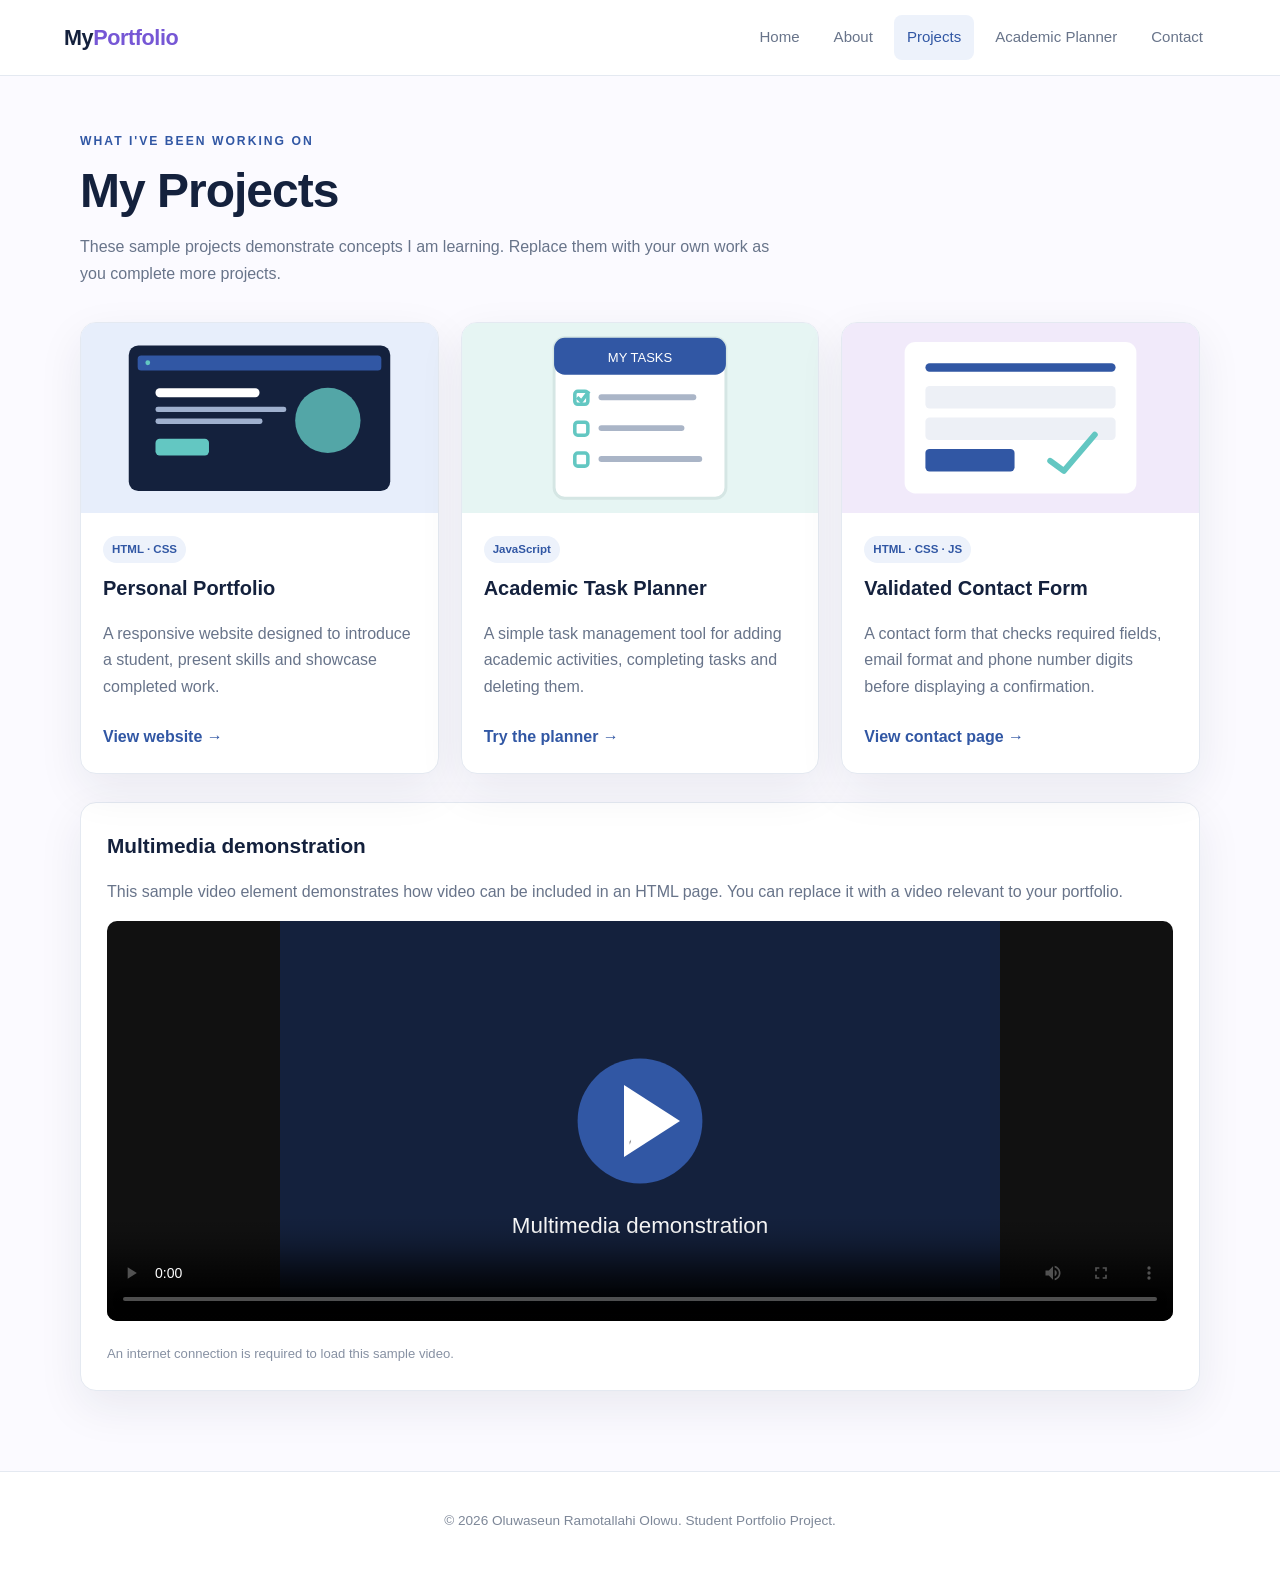
==== projects.html @ 8bb6b70c "Add files via upload" ====
<!DOCTYPE html>
<html lang="en">
<head><meta charset="UTF-8"><meta name="viewport" content="width=device-width, initial-scale=1.0"><title>Projects | Student Portfolio</title><link rel="stylesheet" href="css/style.css"><script src="js/main.js" defer></script></head>
<body>
<header class="site-header"><a class="logo" href="index.html">My<span>Portfolio</span></a><button class="menu-toggle" aria-label="Toggle navigation" aria-expanded="false">☰</button><nav class="navigation" aria-label="Main navigation"><a href="index.html">Home</a><a href="about.html">About</a><a class="active" href="projects.html">Projects</a><a href="planner.html">Academic Planner</a><a href="contact.html">Contact</a></nav></header>
<main class="container page-main">
  <section class="page-intro"><p class="eyebrow">WHAT I'VE BEEN WORKING ON</p><h1>My Projects</h1><p>These sample projects demonstrate concepts I am learning. Replace them with your own work as you complete more projects.</p></section>
  <section class="project-grid">
    <article class="project-card"><img src="images/project-portfolio.svg" alt="Illustration of a personal portfolio website"><div class="project-body"><span class="tag">HTML · CSS</span><h2>Personal Portfolio</h2><p>A responsive website designed to introduce a student, present skills and showcase completed work.</p><a class="text-link" href="index.html">View website →</a></div></article>
    <article class="project-card"><img src="images/project-planner.svg" alt="Illustration of a task planner"><div class="project-body"><span class="tag">JavaScript</span><h2>Academic Task Planner</h2><p>A simple task management tool for adding academic activities, completing tasks and deleting them.</p><a class="text-link" href="planner.html">Try the planner →</a></div></article>
    <article class="project-card"><img src="images/project-contact.svg" alt="Illustration of a contact form"><div class="project-body"><span class="tag">HTML · CSS · JS</span><h2>Validated Contact Form</h2><p>A contact form that checks required fields, email format and phone number digits before displaying a confirmation.</p><a class="text-link" href="contact.html">View contact page →</a></div></article>
  </section>
  <section class="content-card multimedia-card"><h2>Multimedia demonstration</h2><p>This sample video element demonstrates how video can be included in an HTML page. You can replace it with a video relevant to your portfolio.</p><video controls preload="metadata" poster="images/video-poster.svg"><source src="https://www.w3schools.com/html/mov_bbb.mp4" type="video/mp4">Your browser does not support HTML video.</video><p class="small-note">An internet connection is required to load this sample video.</p></section>
</main>
<footer class="site-footer"><p>© <span class="year"></span> Oluwaseun Ramotallahi Olowu. Student Portfolio Project.</p></footer>
</body></html>
---- css/style.css ----
:root{--navy:#14213d;--blue:#3157a4;--cyan:#63c7c2;--ink:#243047;--muted:#68748a;--paper:#f7f9fc;--white:#fff;--line:#e4e9f1;--shadow:0 16px 45px rgba(20,33,61,.08)}
*{box-sizing:border-box}html{scroll-behavior:smooth}body{margin:0;font-family:Arial,Helvetica,sans-serif;color:var(--ink);background:var(--paper);line-height:1.65}a{color:inherit;text-decoration:none}img{max-width:100%;display:block}.container{width:min(1120px,90%);margin-inline:auto}
.site-header{min-height:76px;padding:0 5%;display:flex;align-items:center;justify-content:space-between;background:var(--white);border-bottom:1px solid var(--line);position:sticky;top:0;z-index:10}.logo{font-size:1.35rem;font-weight:800;color:var(--navy);letter-spacing:-.5px}.logo span{color:var(--blue)}.navigation{display:flex;align-items:center;gap:8px}.navigation a{padding:10px 13px;border-radius:8px;color:var(--muted);font-size:.94rem;transition:background .2s,color .2s}.navigation a:hover,.navigation a.active{background:#edf2fb;color:var(--blue)}.menu-toggle{display:none;border:0;background:transparent;font-size:1.6rem;color:var(--navy);cursor:pointer}
.hero{display:grid;grid-template-columns:1.15fr .85fr;align-items:center;gap:55px;padding-block:85px 75px}.eyebrow{font-size:.76rem;font-weight:800;letter-spacing:2px;color:var(--blue);margin:0 0 12px}.hero h1{font-size:clamp(2.5rem,6vw,4.5rem);line-height:1.08;letter-spacing:-2px;margin:0 0 14px;color:var(--navy)}.accent{color:var(--blue)}.hero h2{font-size:1.35rem;font-weight:600;margin:0 0 14px}.lead{font-size:1.08rem;color:var(--muted);max-width:580px}.hero-actions{display:flex;gap:12px;flex-wrap:wrap;margin-top:28px}.button{display:inline-flex;align-items:center;justify-content:center;border:1px solid var(--blue);border-radius:9px;background:var(--blue);color:white;padding:12px 19px;font-weight:700;font-size:.95rem;cursor:pointer;transition:transform .2s,background .2s}.button:hover{transform:translateY(-2px);background:var(--navy)}.button-outline{background:transparent;color:var(--blue)}.button-outline:hover{color:white}.button-small{padding:9px 13px;font-size:.85rem}.hero-photo-wrap{position:relative;max-width:420px;justify-self:center}.hero-photo{width:100%;border-radius:30px;box-shadow:var(--shadow)}.photo-note{position:absolute;bottom:18px;left:-18px;background:white;padding:12px 18px;border-radius:10px;box-shadow:var(--shadow);font-size:.85rem;font-weight:700}
.section{padding-block:60px}.section-heading h2,.split h2,.page-intro h1{font-size:clamp(2rem,4vw,3rem);line-height:1.15;color:var(--navy);margin:0 0 16px;letter-spacing:-1px}.narrow{max-width:760px;color:var(--muted)}.quick-grid{display:grid;grid-template-columns:repeat(3,1fr);gap:20px;margin-top:30px}.info-card,.content-card,.project-card{background:white;border:1px solid var(--line);border-radius:16px;box-shadow:var(--shadow)}.info-card{padding:25px}.card-icon{font-size:1.8rem}.info-card h3{margin:12px 0 5px;color:var(--navy)}.info-card p,.content-card p,.project-card p{color:var(--muted)}.soft-section{background:#edf2fb}.split{display:grid;grid-template-columns:1fr 1fr;align-items:center;gap:60px}.text-link{display:inline-block;color:var(--blue);font-weight:700;margin-top:8px}.planner-preview{background:var(--navy);color:white;border-radius:20px;padding:35px;min-height:260px;box-shadow:var(--shadow)}.preview-top{display:flex;gap:6px}.preview-top span{height:8px;width:8px;border-radius:50%;background:var(--cyan)}.preview-label{font-size:.7rem;letter-spacing:2px;color:#a8c2ff;margin-top:28px}.planner-preview h3{font-size:1.8rem;margin:4px 0 20px}.preview-line{height:9px;background:#53617d;border-radius:10px;width:85%;margin:12px 0}.preview-line.short{width:60%}.preview-check{margin-top:22px;color:#9de2d8}
.page-main{padding-block:55px 80px}.page-intro{margin-bottom:35px}.page-intro h1{margin-bottom:10px}.page-intro>p:last-child{color:var(--muted);max-width:700px}.about-layout{display:grid;grid-template-columns:1.5fr .8fr;gap:22px;align-items:start}.about-main{display:grid;gap:18px}.content-card{padding:26px}.content-card h2{margin:0 0 12px;color:var(--navy);font-size:1.3rem}.content-card p:last-child{margin-bottom:0}.small-note{font-size:.82rem;color:#8791a3!important}.interest-list{padding-left:20px;color:var(--muted)}.interest-list li{padding:4px 0}.skills-card p{margin:17px 0 6px;font-size:.92rem;font-weight:700;color:var(--ink)}.skill-track{height:9px;border-radius:20px;background:#e9edf5;overflow:hidden}.skill-track span{display:block;height:100%;border-radius:20px;background:linear-gradient(90deg,var(--blue),var(--cyan))}.table-card{margin-top:22px}.table-wrap{overflow-x:auto}table{width:100%;border-collapse:collapse;text-align:left;min-width:500px}th,td{padding:13px 15px;border-bottom:1px solid var(--line)}th{color:var(--navy);background:#f5f7fb}
.project-grid{display:grid;grid-template-columns:repeat(3,1fr);gap:22px}.project-card{overflow:hidden;transition:transform .2s}.project-card:hover{transform:translateY(-5px)}.project-card>img{width:100%;height:190px;object-fit:cover;background:#eaf0fb}.project-body{padding:22px}.project-body h2{font-size:1.25rem;color:var(--navy);margin:9px 0}.tag{display:inline-block;background:#edf2fb;color:var(--blue);padding:4px 9px;border-radius:30px;font-size:.72rem;font-weight:800}.multimedia-card{margin-top:28px}.multimedia-card video{width:100%;max-height:400px;border-radius:10px;background:#111}
.planner-layout{display:grid;grid-template-columns:.8fr 1.2fr;gap:22px;align-items:start}.planner-form-card form,.contact-layout form{display:flex;flex-direction:column;gap:9px}.planner-form-card label,.contact-layout label{font-size:.9rem;font-weight:700;color:var(--ink);margin-top:8px}.planner-form-card input,.contact-layout input,.contact-layout textarea{width:100%;padding:12px 13px;border:1px solid #d9e0eb;border-radius:8px;background:white;font:inherit;color:var(--ink);outline:none}.planner-form-card input:focus,.contact-layout input:focus,.contact-layout textarea:focus{border-color:var(--blue);box-shadow:0 0 0 3px #3157a41c}.planner-form-card .button{margin-top:12px}.task-heading{display:flex;justify-content:space-between;align-items:center;gap:12px}.task-heading h2{margin:0}.task-count{font-size:.8rem;color:var(--blue);background:#edf2fb;padding:6px 10px;border-radius:30px;font-weight:700}.task-list{list-style:none;margin:18px 0;padding:0}.task-item{display:flex;align-items:center;gap:12px;padding:13px 0;border-bottom:1px solid var(--line)}.task-item input{accent-color:var(--blue);width:18px;height:18px}.task-text{flex:1;overflow-wrap:anywhere}.task-item.completed .task-text{text-decoration:line-through;color:#9aa3b2}.task-date{display:block;font-size:.76rem;color:#8a94a6}.delete-task{border:0;background:#fff0f0;color:#bd4545;border-radius:7px;padding:7px 10px;cursor:pointer}.empty-state{color:#8a94a6;padding:18px 0}.form-message{min-height:22px;font-size:.9rem;font-weight:700;color:#237b61}.contact-layout{display:grid;grid-template-columns:1.2fr .8fr;gap:22px;align-items:start}.contact-layout textarea{resize:vertical}.contact-aside{background:var(--navy);color:white;padding:30px;border-radius:16px}.contact-aside h2{font-size:1.5rem}.contact-aside p{color:#d0d9eb}.contact-aside strong{color:white}
.site-footer{text-align:center;padding:24px 5%;background:white;border-top:1px solid var(--line);color:#7d8798;font-size:.85rem}
@media(max-width:800px){.site-header{min-height:68px}.menu-toggle{display:block}.navigation{display:none;position:absolute;top:68px;left:0;right:0;background:white;padding:12px 5% 18px;box-shadow:var(--shadow);flex-direction:column;align-items:stretch}.navigation.open{display:flex}.navigation a{padding:12px}.hero{grid-template-columns:1fr;text-align:center;padding-block:55px;gap:35px}.hero-copy .lead{margin-inline:auto}.hero-actions{justify-content:center}.hero-photo-wrap{max-width:330px}.quick-grid,.project-grid{grid-template-columns:1fr 1fr}.split{gap:30px}.about-layout,.planner-layout,.contact-layout{grid-template-columns:1fr}}
@media(max-width:540px){.quick-grid,.project-grid{grid-template-columns:1fr}.page-main{padding-top:38px}.content-card{padding:21px}.split{grid-template-columns:1fr}.hero h1{letter-spacing:-1px}.photo-note{left:-7px}.task-heading{align-items:flex-start;flex-direction:column}.task-item{flex-wrap:wrap}.task-date{margin-left:30px}}

/* Modern personal touches */
:root { --accent: #7657d5; --accent-soft: #eee8ff; --ink: #24213b; }
body { background: #fbfaff; }
.site-header { background: rgba(255,255,255,.94); backdrop-filter: blur(12px); }
.logo { font-weight: 800; letter-spacing: -.4px; }
.logo span { color: var(--accent); }
.hero { gap: 4rem; }
.hero h1 { letter-spacing: -1.5px; }
.hero-photo-wrap { padding: 18px; border-radius: 32px; background: linear-gradient(145deg,#eee8ff,#e0f5ed 58%,#ffeadf); }
.hero-photo { border-radius: 24px; object-fit: cover; object-position: center 30%; }
.info-card { border: 1px solid #ebe6f5; border-radius: 18px; transition: transform .25s, box-shadow .25s; }
.info-card:hover { transform: translateY(-5px); box-shadow: 0 14px 30px #35265d14; }
.button { border-radius: 10px; transition: transform .2s, box-shadow .2s; }
.button:hover { transform: translateY(-2px); box-shadow: 0 8px 20px #7657d533; }
.photo-note { border-radius: 12px; box-shadow: 0 8px 25px #30234a18; }
@media (max-width: 700px) { .hero-photo { object-position: center 30%; } }
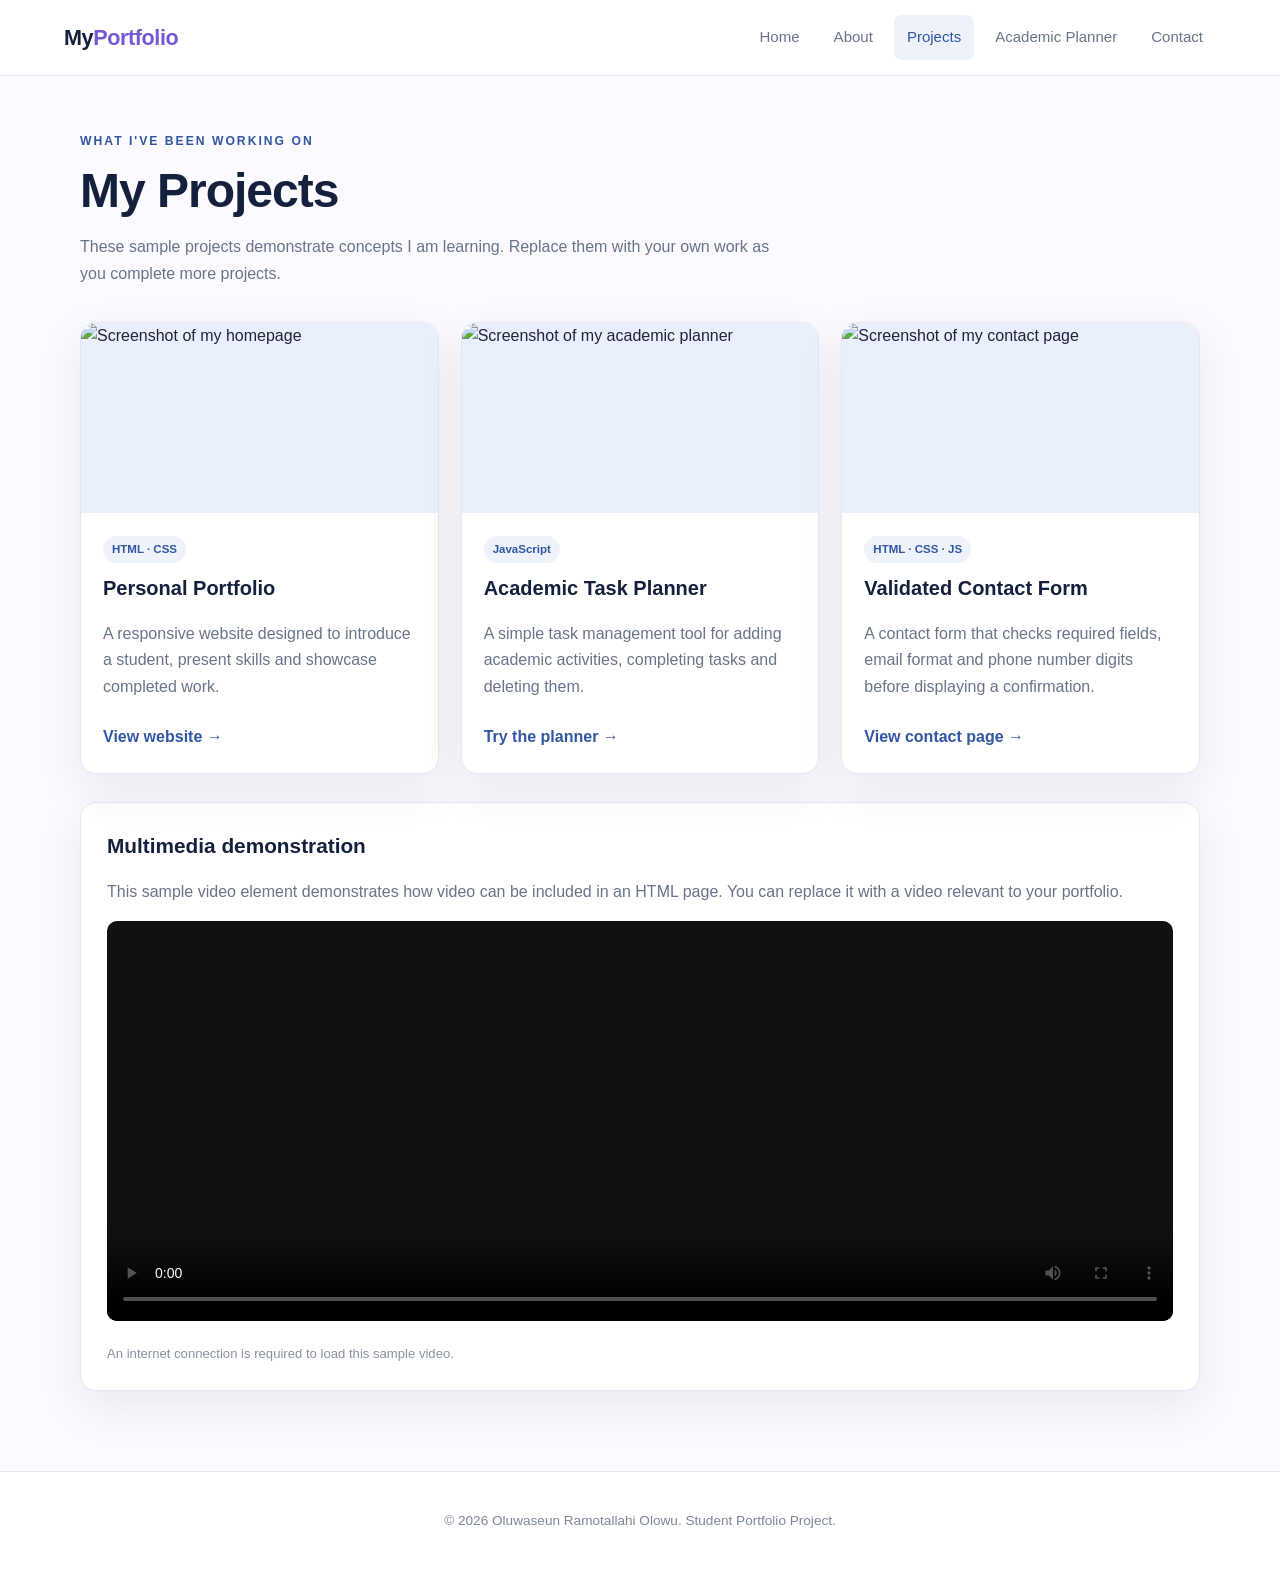
==== commit bd4534b4: "projects.html" ====
--- a/projects.html
+++ b/projects.html
@@ -6,9 +6,9 @@
 <main class="container page-main">
   <section class="page-intro"><p class="eyebrow">WHAT I'VE BEEN WORKING ON</p><h1>My Projects</h1><p>These sample projects demonstrate concepts I am learning. Replace them with your own work as you complete more projects.</p></section>
   <section class="project-grid">
-    <article class="project-card"><img src="images/project-portfolio.svg" alt="Illustration of a personal portfolio website"><div class="project-body"><span class="tag">HTML · CSS</span><h2>Personal Portfolio</h2><p>A responsive website designed to introduce a student, present skills and showcase completed work.</p><a class="text-link" href="index.html">View website →</a></div></article>
-    <article class="project-card"><img src="images/project-planner.svg" alt="Illustration of a task planner"><div class="project-body"><span class="tag">JavaScript</span><h2>Academic Task Planner</h2><p>A simple task management tool for adding academic activities, completing tasks and deleting them.</p><a class="text-link" href="planner.html">Try the planner →</a></div></article>
-    <article class="project-card"><img src="images/project-contact.svg" alt="Illustration of a contact form"><div class="project-body"><span class="tag">HTML · CSS · JS</span><h2>Validated Contact Form</h2><p>A contact form that checks required fields, email format and phone number digits before displaying a confirmation.</p><a class="text-link" href="contact.html">View contact page →</a></div></article>
+    <article class="project-card"><img src="images/homepage-screenshot.png" alt="Screenshot of my homepage"><div class="project-body"><span class="tag">HTML · CSS</span><h2>Personal Portfolio</h2><p>A responsive website designed to introduce a student, present skills and showcase completed work.</p><a class="text-link" href="index.html">View website →</a></div></article>
+    <article class="project-card"><img src="images/planner-screenshot.png" alt="Screenshot of my academic planner"><div class="project-body"><span class="tag">JavaScript</span><h2>Academic Task Planner</h2><p>A simple task management tool for adding academic activities, completing tasks and deleting them.</p><a class="text-link" href="planner.html">Try the planner →</a></div></article>
+    <article class="project-card"><img src="images/contact-screenshot.png" alt="Screenshot of my contact page"><div class="project-body"><span class="tag">HTML · CSS · JS</span><h2>Validated Contact Form</h2><p>A contact form that checks required fields, email format and phone number digits before displaying a confirmation.</p><a class="text-link" href="contact.html">View contact page →</a></div></article>
   </section>
   <section class="content-card multimedia-card"><h2>Multimedia demonstration</h2><p>This sample video element demonstrates how video can be included in an HTML page. You can replace it with a video relevant to your portfolio.</p><video controls preload="metadata" poster="images/video-poster.svg"><source src="https://www.w3schools.com/html/mov_bbb.mp4" type="video/mp4">Your browser does not support HTML video.</video><p class="small-note">An internet connection is required to load this sample video.</p></section>
 </main>
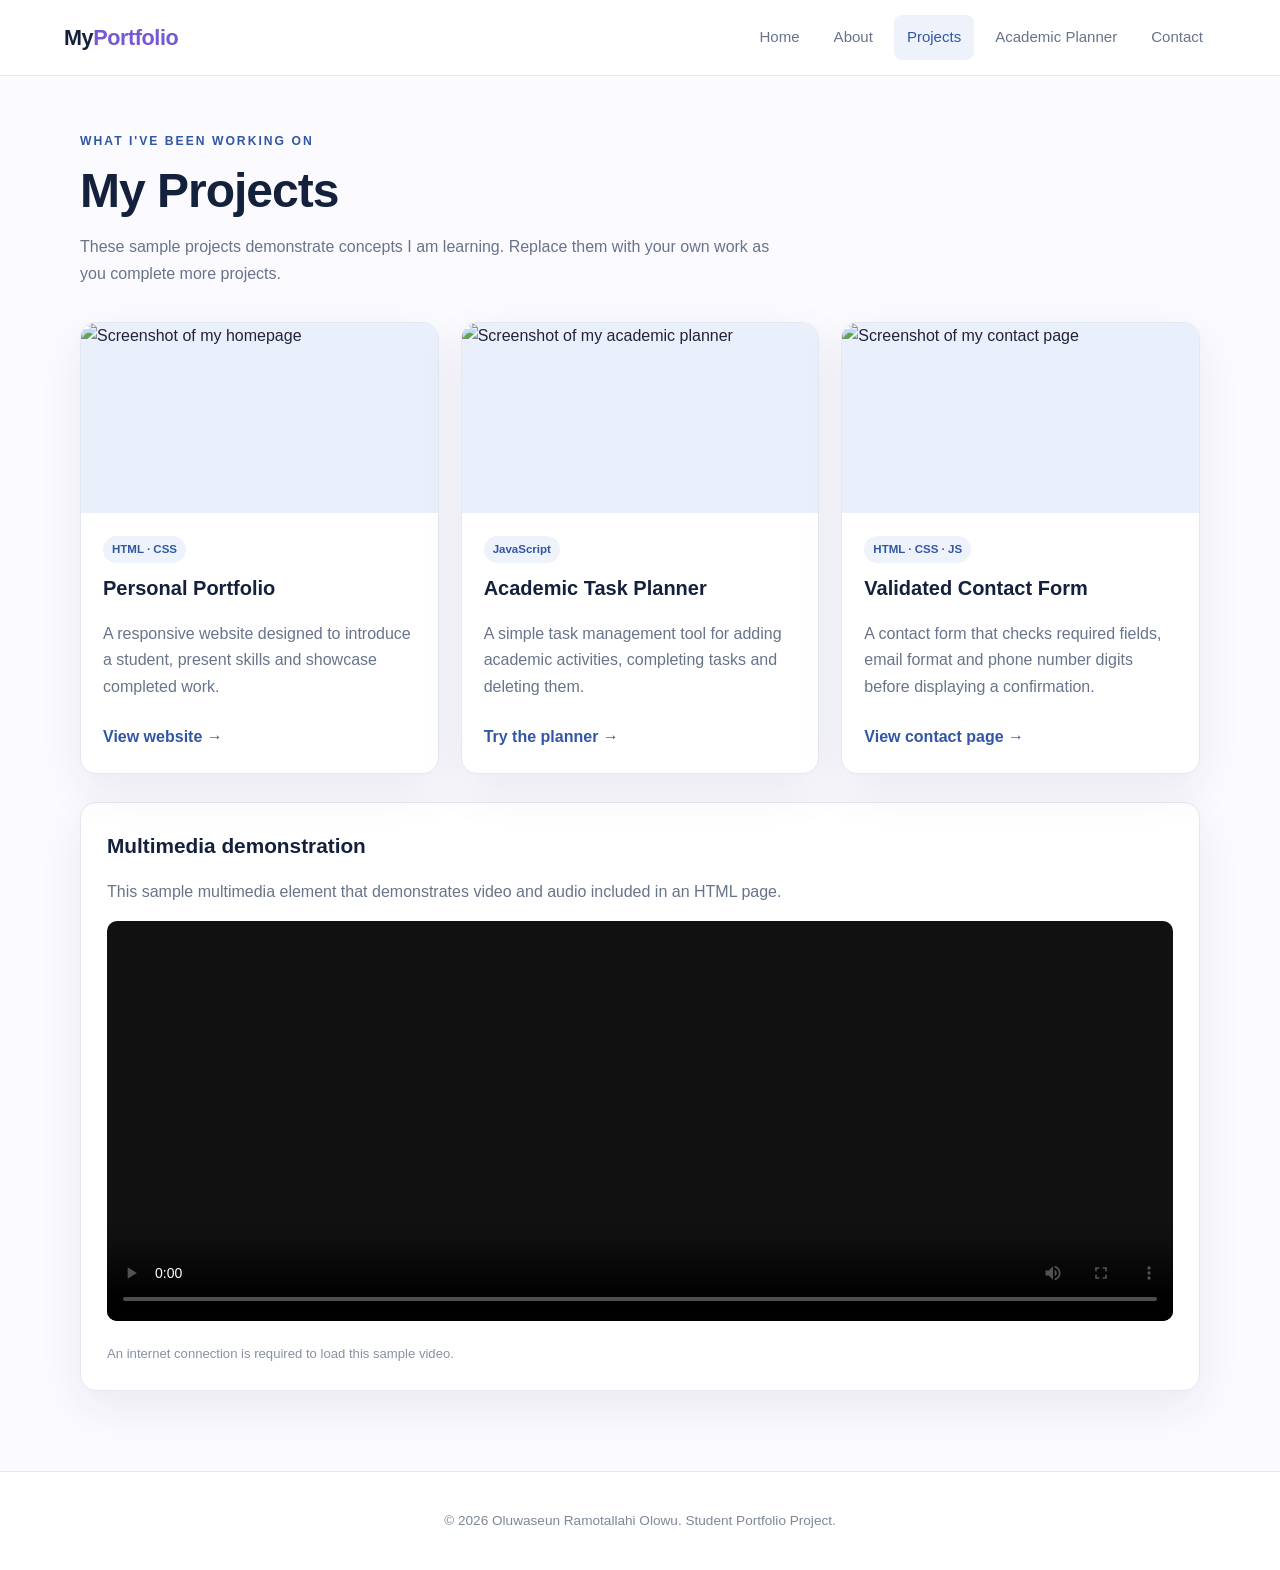
==== commit 83b31eb0: "projects.html" ====
--- a/projects.html
+++ b/projects.html
@@ -10,7 +10,7 @@
     <article class="project-card"><img src="images/planner-screenshot.png" alt="Screenshot of my academic planner"><div class="project-body"><span class="tag">JavaScript</span><h2>Academic Task Planner</h2><p>A simple task management tool for adding academic activities, completing tasks and deleting them.</p><a class="text-link" href="planner.html">Try the planner →</a></div></article>
     <article class="project-card"><img src="images/contact-screenshot.png" alt="Screenshot of my contact page"><div class="project-body"><span class="tag">HTML · CSS · JS</span><h2>Validated Contact Form</h2><p>A contact form that checks required fields, email format and phone number digits before displaying a confirmation.</p><a class="text-link" href="contact.html">View contact page →</a></div></article>
   </section>
-  <section class="content-card multimedia-card"><h2>Multimedia demonstration</h2><p>This sample video element demonstrates how video can be included in an HTML page. You can replace it with a video relevant to your portfolio.</p><video controls preload="metadata" poster="images/video-poster.svg"><source src="https://www.w3schools.com/html/mov_bbb.mp4" type="video/mp4">Your browser does not support HTML video.</video><p class="small-note">An internet connection is required to load this sample video.</p></section>
+  <section class="content-card multimedia-card"><h2>Multimedia demonstration</h2><p>This sample multimedia element that demonstrates video and audio included in an HTML page.</p><video controls preload="metadata" poster="images/video-poster.svg"><source src="https://www.w3schools.com/html/mov_bbb.mp4" type="video/mp4">Your browser does not support HTML video.</video><p class="small-note">An internet connection is required to load this sample video.</p></section>
 </main>
 <footer class="site-footer"><p>© <span class="year"></span> Oluwaseun Ramotallahi Olowu. Student Portfolio Project.</p></footer>
 </body></html>
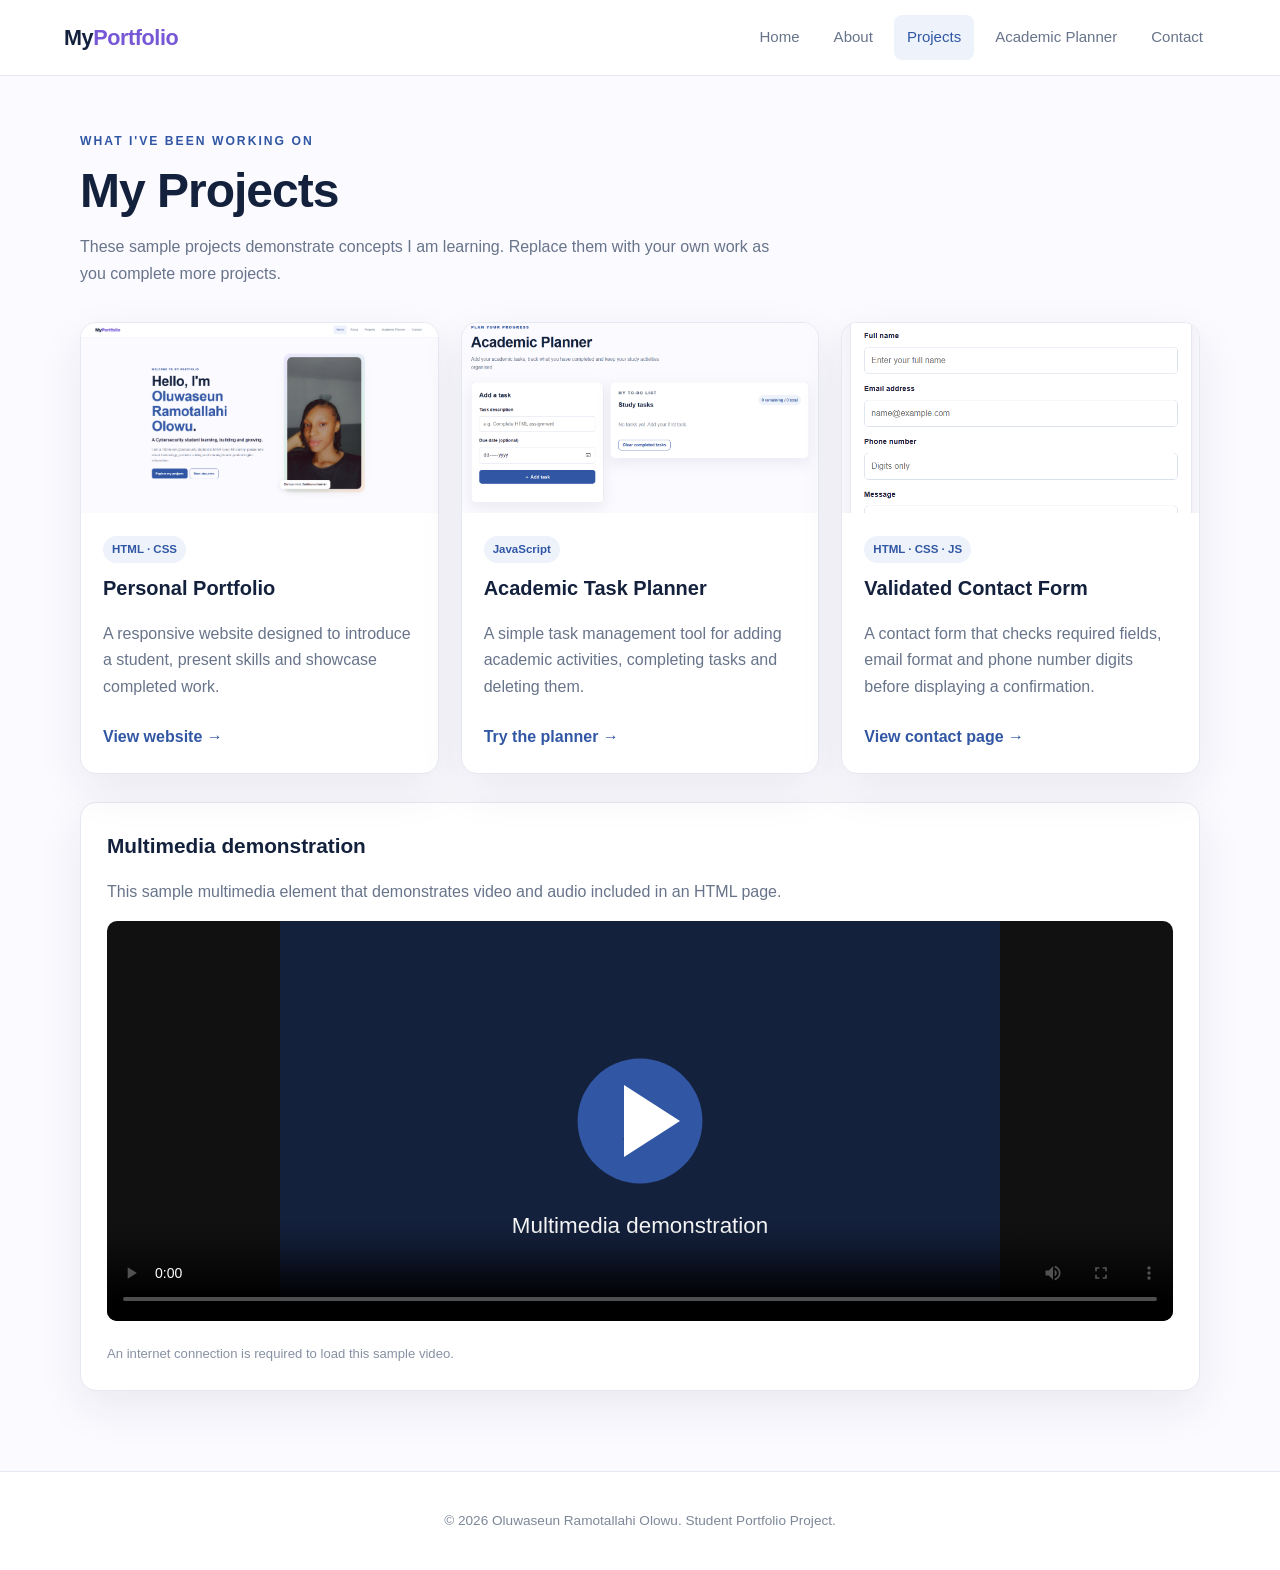
==== commit 18ff2d97: "Update projects.html" ====
--- a/projects.html
+++ b/projects.html
@@ -6,9 +6,9 @@
 <main class="container page-main">
   <section class="page-intro"><p class="eyebrow">WHAT I'VE BEEN WORKING ON</p><h1>My Projects</h1><p>These sample projects demonstrate concepts I am learning. Replace them with your own work as you complete more projects.</p></section>
   <section class="project-grid">
-    <article class="project-card"><img src="images/homepage-screenshot.png" alt="Screenshot of my homepage"><div class="project-body"><span class="tag">HTML · CSS</span><h2>Personal Portfolio</h2><p>A responsive website designed to introduce a student, present skills and showcase completed work.</p><a class="text-link" href="index.html">View website →</a></div></article>
-    <article class="project-card"><img src="images/planner-screenshot.png" alt="Screenshot of my academic planner"><div class="project-body"><span class="tag">JavaScript</span><h2>Academic Task Planner</h2><p>A simple task management tool for adding academic activities, completing tasks and deleting them.</p><a class="text-link" href="planner.html">Try the planner →</a></div></article>
-    <article class="project-card"><img src="images/contact-screenshot.png" alt="Screenshot of my contact page"><div class="project-body"><span class="tag">HTML · CSS · JS</span><h2>Validated Contact Form</h2><p>A contact form that checks required fields, email format and phone number digits before displaying a confirmation.</p><a class="text-link" href="contact.html">View contact page →</a></div></article>
+    <article class="project-card"><img src="images/homepage-screenshot.png.png" alt="Screenshot of my homepage"><div class="project-body"><span class="tag">HTML · CSS</span><h2>Personal Portfolio</h2><p>A responsive website designed to introduce a student, present skills and showcase completed work.</p><a class="text-link" href="index.html">View website →</a></div></article>
+    <article class="project-card"><img src="images/planner-screenshot.png.png" alt="Screenshot of my academic planner"><div class="project-body"><span class="tag">JavaScript</span><h2>Academic Task Planner</h2><p>A simple task management tool for adding academic activities, completing tasks and deleting them.</p><a class="text-link" href="planner.html">Try the planner →</a></div></article>
+    <article class="project-card"><img src="images/contact-screenshot.png.png" alt="Screenshot of my contact page"><div class="project-body"><span class="tag">HTML · CSS · JS</span><h2>Validated Contact Form</h2><p>A contact form that checks required fields, email format and phone number digits before displaying a confirmation.</p><a class="text-link" href="contact.html">View contact page →</a></div></article>
   </section>
   <section class="content-card multimedia-card"><h2>Multimedia demonstration</h2><p>This sample multimedia element that demonstrates video and audio included in an HTML page.</p><video controls preload="metadata" poster="images/video-poster.svg"><source src="https://www.w3schools.com/html/mov_bbb.mp4" type="video/mp4">Your browser does not support HTML video.</video><p class="small-note">An internet connection is required to load this sample video.</p></section>
 </main>
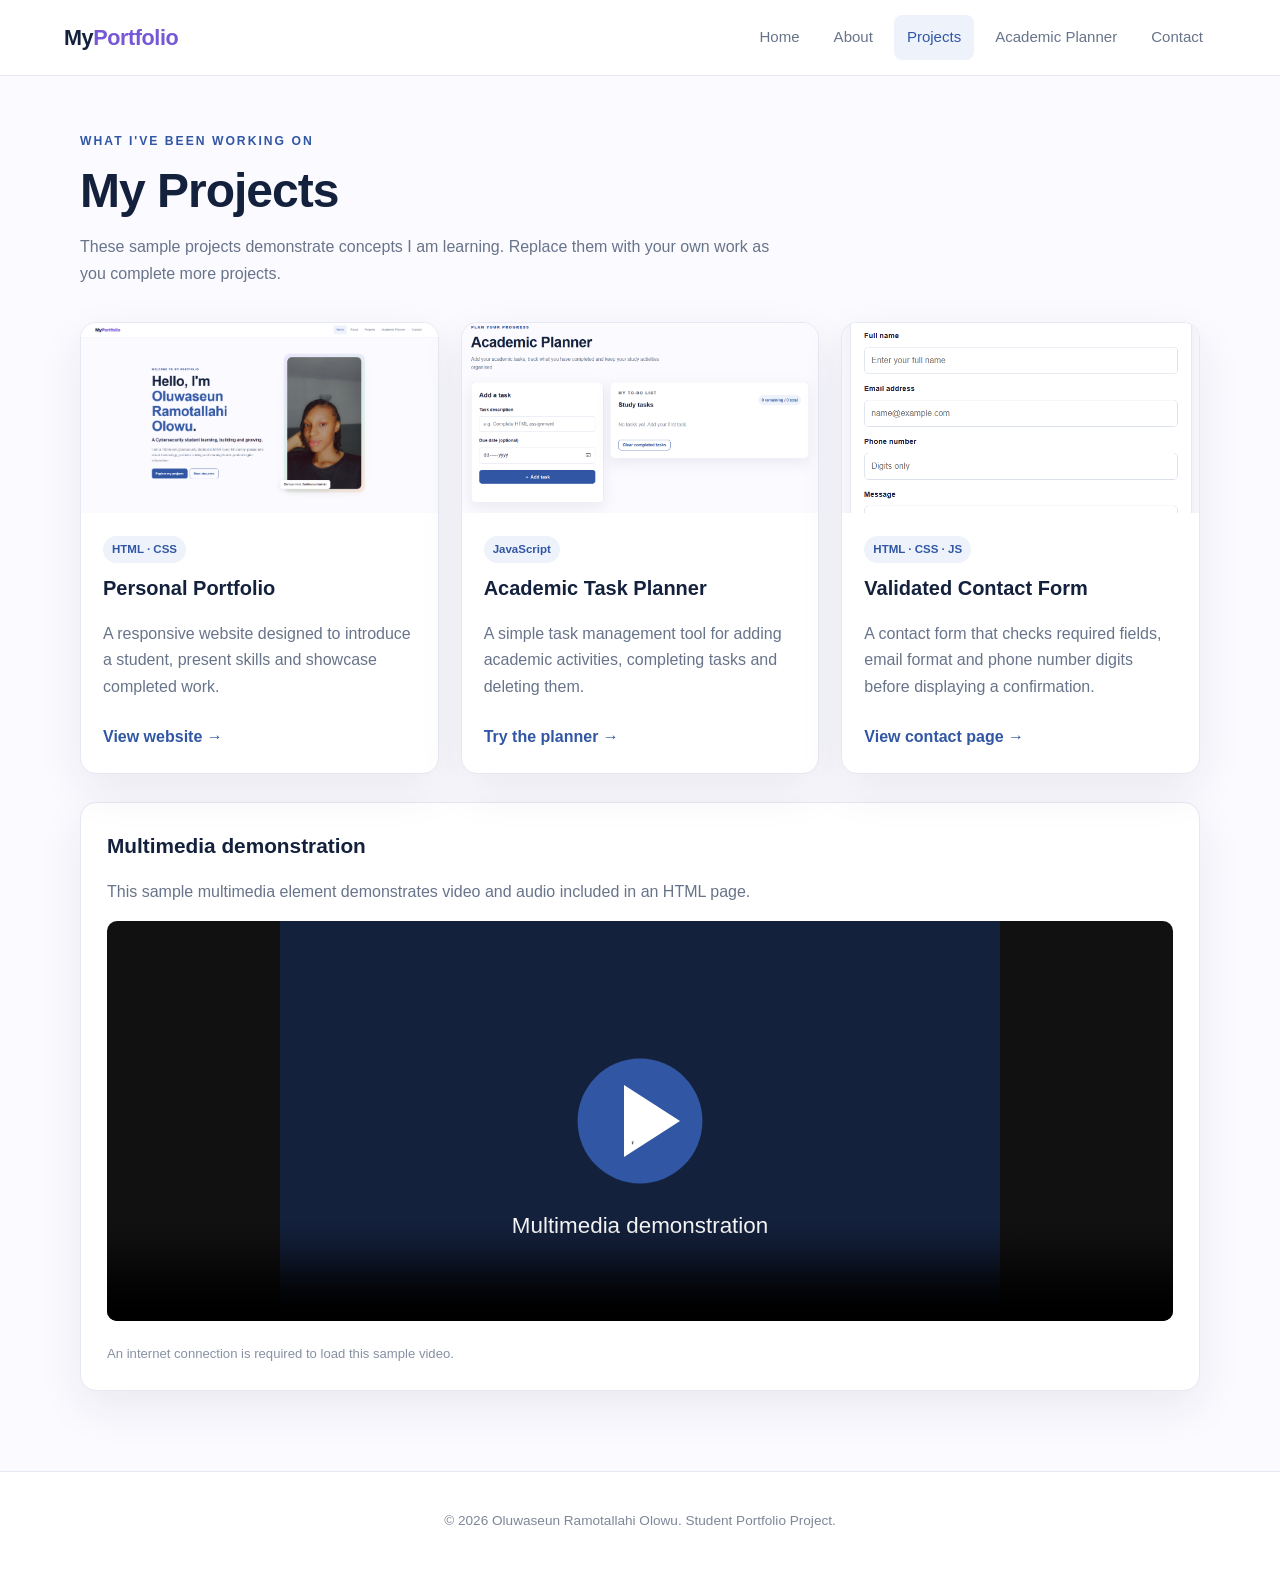
==== commit fcd0eef4: "Update projects.html" ====
--- a/projects.html
+++ b/projects.html
@@ -10,7 +10,7 @@
     <article class="project-card"><img src="images/planner-screenshot.png.png" alt="Screenshot of my academic planner"><div class="project-body"><span class="tag">JavaScript</span><h2>Academic Task Planner</h2><p>A simple task management tool for adding academic activities, completing tasks and deleting them.</p><a class="text-link" href="planner.html">Try the planner →</a></div></article>
     <article class="project-card"><img src="images/contact-screenshot.png.png" alt="Screenshot of my contact page"><div class="project-body"><span class="tag">HTML · CSS · JS</span><h2>Validated Contact Form</h2><p>A contact form that checks required fields, email format and phone number digits before displaying a confirmation.</p><a class="text-link" href="contact.html">View contact page →</a></div></article>
   </section>
-  <section class="content-card multimedia-card"><h2>Multimedia demonstration</h2><p>This sample multimedia element that demonstrates video and audio included in an HTML page.</p><video controls preload="metadata" poster="images/video-poster.svg"><source src="https://www.w3schools.com/html/mov_bbb.mp4" type="video/mp4">Your browser does not support HTML video.</video><p class="small-note">An internet connection is required to load this sample video.</p></section>
+  <section class="content-card multimedia-card"><h2>Multimedia demonstration</h2><p>This sample multimedia element demonstrates video and audio included in an HTML page.</p><video controls preload="metadata" poster="images/video-poster.svg"><source src="https://www.w3schools.com/html/mov_bbb.mp4" type="video/mp4">Your browser does not support HTML video.</video><p class="small-note">An internet connection is required to load this sample video.</p></section>
 </main>
 <footer class="site-footer"><p>© <span class="year"></span> Oluwaseun Ramotallahi Olowu. Student Portfolio Project.</p></footer>
 </body></html>
